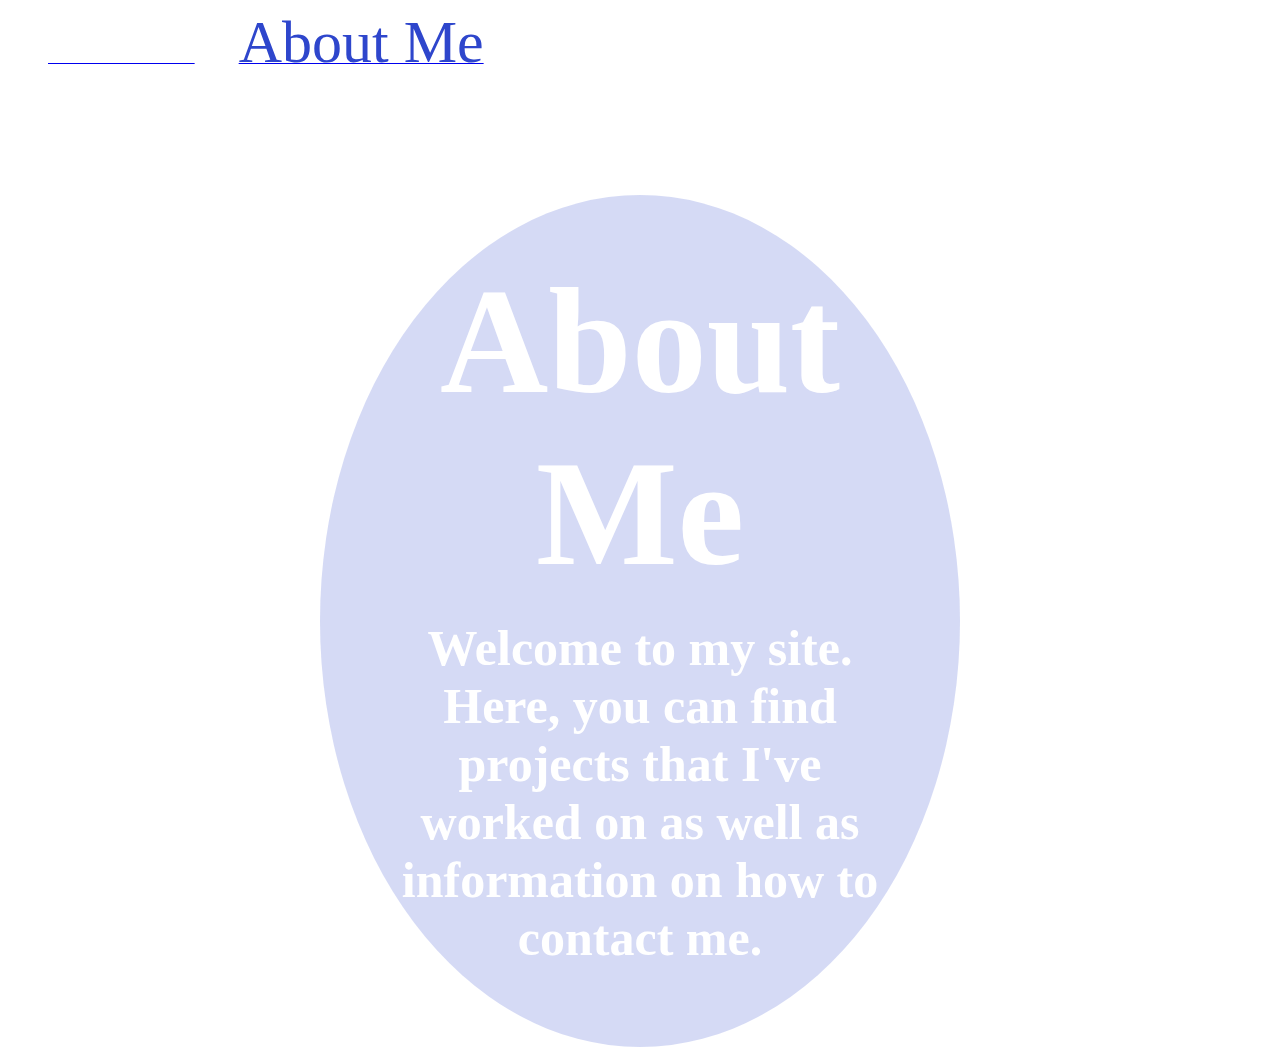
==== about.html @ 3c2a1049 "working on the site" ====
<!DOCTYPE html>
<html>
	<head>
		<link rel="stylesheet" href="style.css"> 
	</head>
	<body>
		<a href="index.html"><span class="nav"> Home</span></a>
		<a href="about.html"><span class="nav active"> About Me</span></a>
		<span class="nav"> My Projects</span>
		<br>
		<br>
		<div class="header-section">
			<h1> 
				About Me
			</h1>
			<h3>
				Welcome to my site. Here, you can find projects that I've worked on as well as information on how to contact me.
			</h3>
		</div>
	</body>
</html>
---- style.css ----
body {
	background: url("https://wpmisc.com/sites/default/files/wallpaper/abstract/66049/dark-metal-waves-hd-wallpapers-66049-269510.png");
	background-size: cover;
	background-repeat: no-repeat;
	background-attachment: fixed;
}
.nav {
	margin-top: 40px;
	font-size: 60px;
	padding-left: 40px;
	font-family: "Trebuchet MS";
	color: white;
}
h1 {
	font-size: 150px;
	font-family: "Trebuchet MS";
	text-align: center;
	margin: 0px;
	color: white;
}
.header-section{
	position: absolute;
	left: 50%;
	transform: translateX(-50%);
	background: rgba(46,70,204,0.2);
	padding: 60px;
	border-radius: 50%;
	margin-top: 100px;
}
.nav:hover {
	color: rgb(46,70,204);
}
h3 {
	font-size: 50px;
	font-family: "Trebuchet MS";
	text-align: center;
	margin: 0px;
	color: white;
	margin: 20px;
}
.active {
	color: rgb(46,70,204);
}
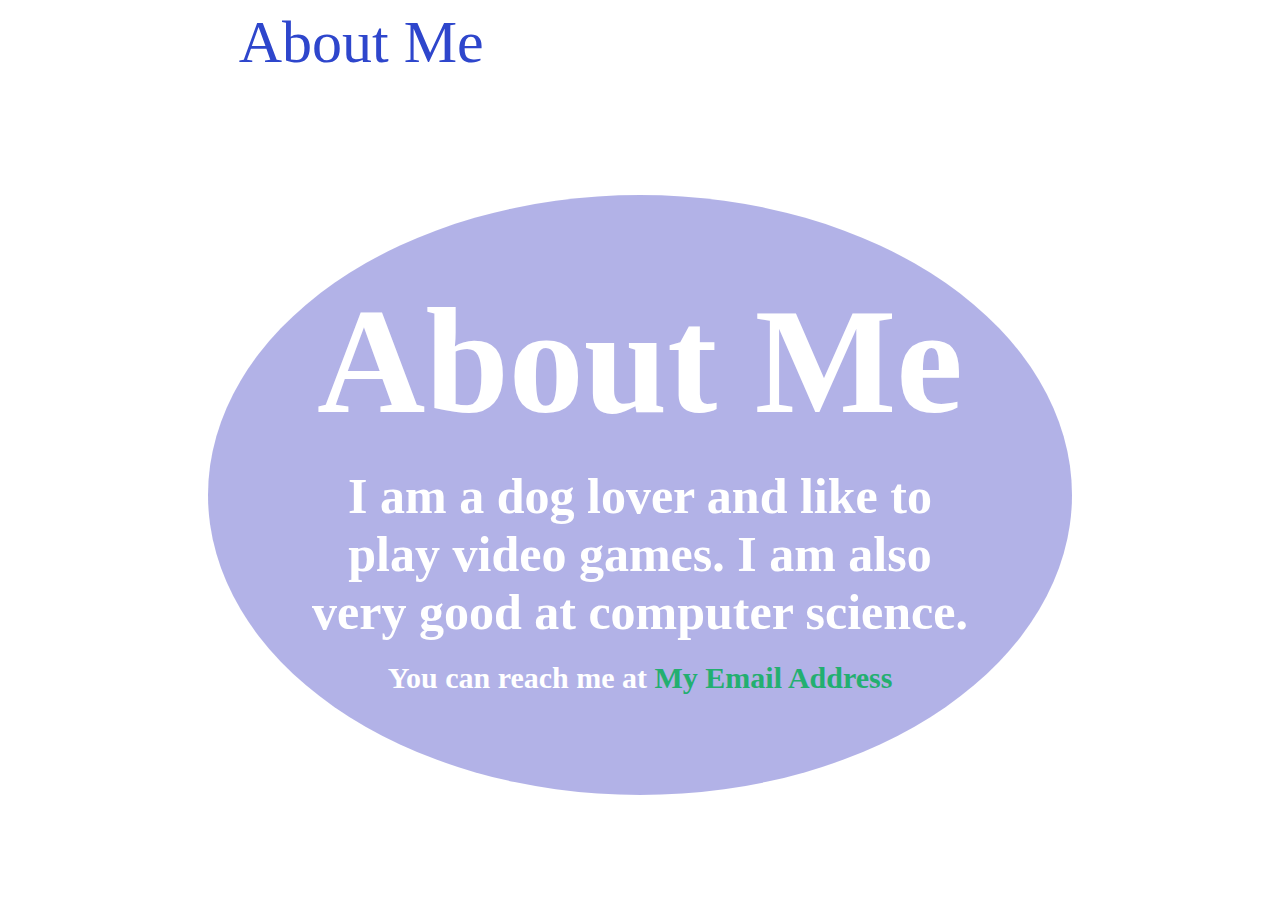
==== commit fec64106: "working on the site" ====
--- a/about.html
+++ b/about.html
@@ -6,7 +6,7 @@
 	<body>
 		<a href="index.html"><span class="nav"> Home</span></a>
 		<a href="about.html"><span class="nav active"> About Me</span></a>
-		<span class="nav"> My Projects</span>
+		<a href="projects.html"><span class="nav"> My Projects</span></a>
 		<br>
 		<br>
 		<div class="header-section">
@@ -14,8 +14,11 @@
 				About Me
 			</h1>
 			<h3>
-				Welcome to my site. Here, you can find projects that I've worked on as well as information on how to contact me.
+				I am a dog lover and like to play video games. I am also very good at computer science. 
 			</h3>
+			<h4>
+				You can reach me at <a class= "email" href= "mailto:gregorydeblasio1@gmail.com"> My Email Address </a>
+			</h4>
 		</div>
 	</body>
 </html>--- a/style.css
+++ b/style.css
@@ -22,10 +22,11 @@
 	position: absolute;
 	left: 50%;
 	transform: translateX(-50%);
-	background: rgba(46,70,204,0.2);
-	padding: 60px;
+	background: rgba(0,0,176,0.3);
+	padding: 80px;
 	border-radius: 50%;
 	margin-top: 100px;
+	width: 55%;
 }
 .nav:hover {
 	color: rgb(46,70,204);
@@ -40,4 +41,23 @@
 }
 .active {
 	color: rgb(46,70,204);
+}
+a {
+	text-decoration: none;
+}
+h4 {
+	font-size: 30px;
+	font-family: "Trebuchet MS";
+	text-align: center;
+	margin: 0px;
+	color: white;
+	margin: 20px;
+}
+.email{
+	color: #23af70;
+}
+img {
+	text-align: center;
+	display: block;
+	margin: auto;
 }